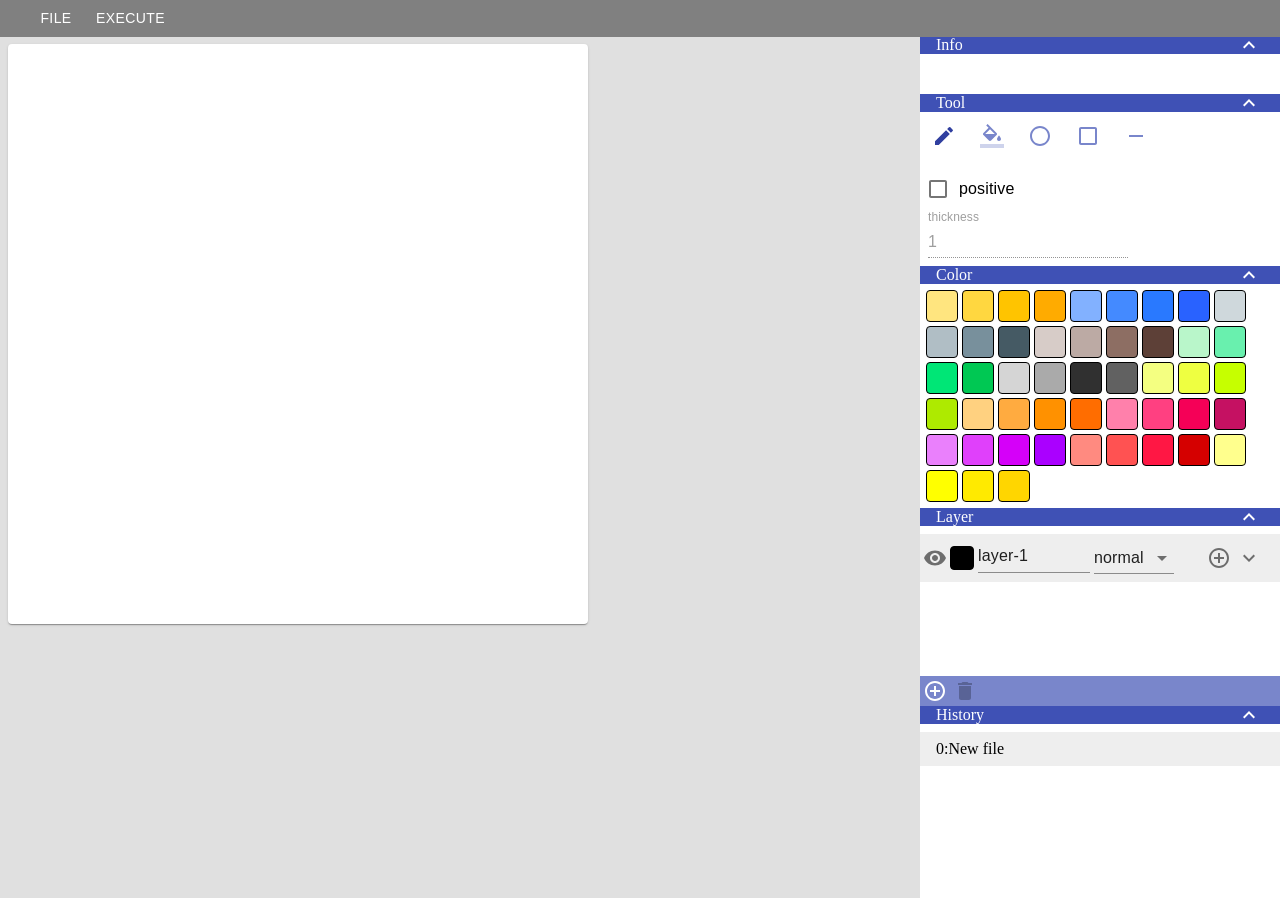
==== static/q/ballen/index.html @ b786504d "deploy ballen" ====
<!DOCTYPE html>
<html>

<head>
  <meta charset="utf-8" />
  <title>Ballen</title>
  <meta name="viewport" content="width=device-width, initial-scale=1">
  <script src="/js/tracking.js"></script>
  <link rel="icon" href="favicon.ico">
  <link rel="stylesheet" href="https://fonts.googleapis.com/icon?family=Material+Icons" />
</head>

<body style="margin: 0; overflow: hidden">
  <div id="contents"></div>

  <script type="text/javascript" src="index.js"></script>
</body>

</html>
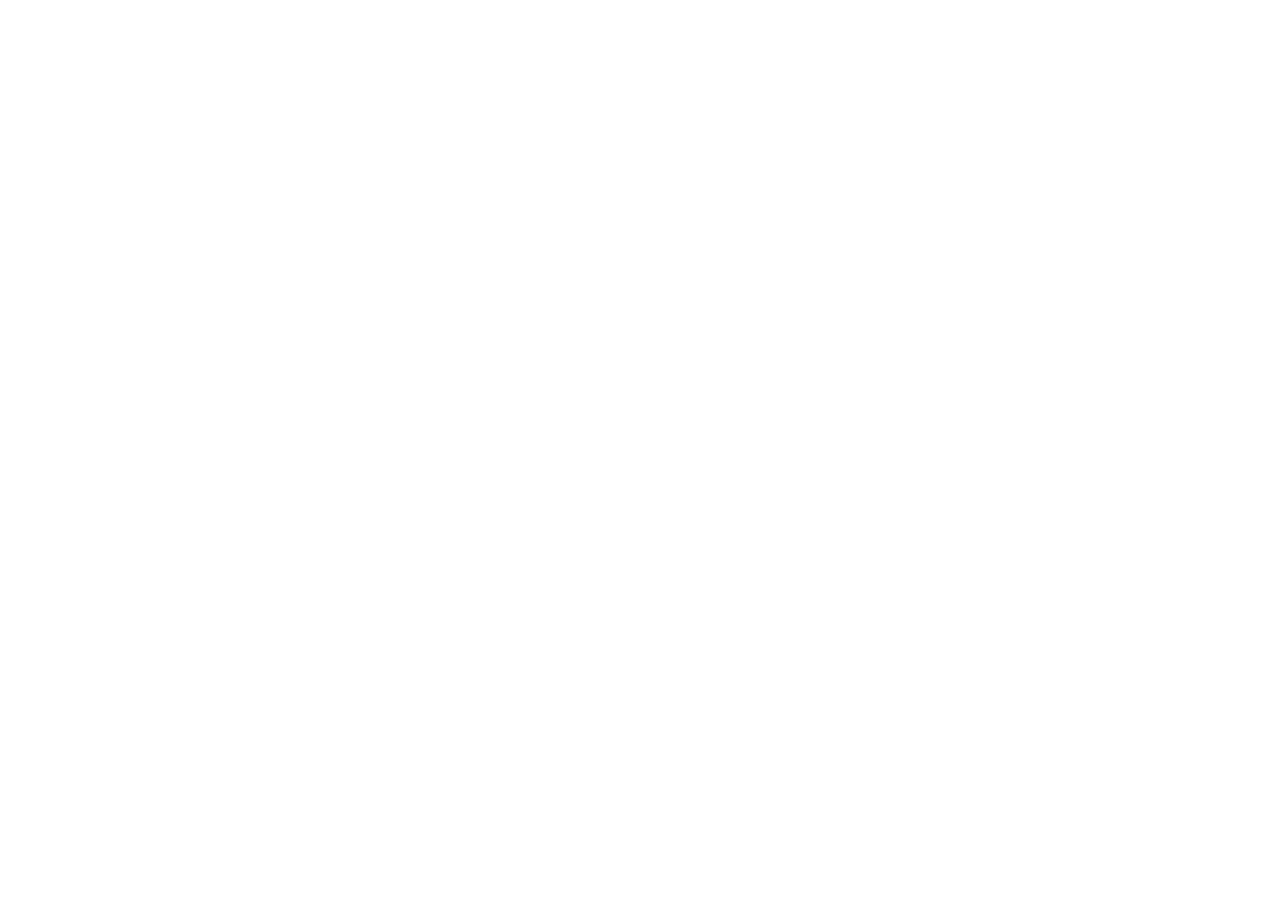
==== commit 1f300cd4: "Deploy ballen@a37d1fff0437e797268d08d19e1ca6280d9ab26e" ====
--- a/static/q/ballen/index.html
+++ b/static/q/ballen/index.html
@@ -12,8 +12,7 @@
 
 <body style="margin: 0; overflow: hidden">
   <div id="contents"></div>
-
-  <script type="text/javascript" src="index.js"></script>
+  <script type="text/javascript" src="index.js?a37d1fff0437e797268d08d19e1ca6280d9ab26e"></script>
 </body>
 
 </html>
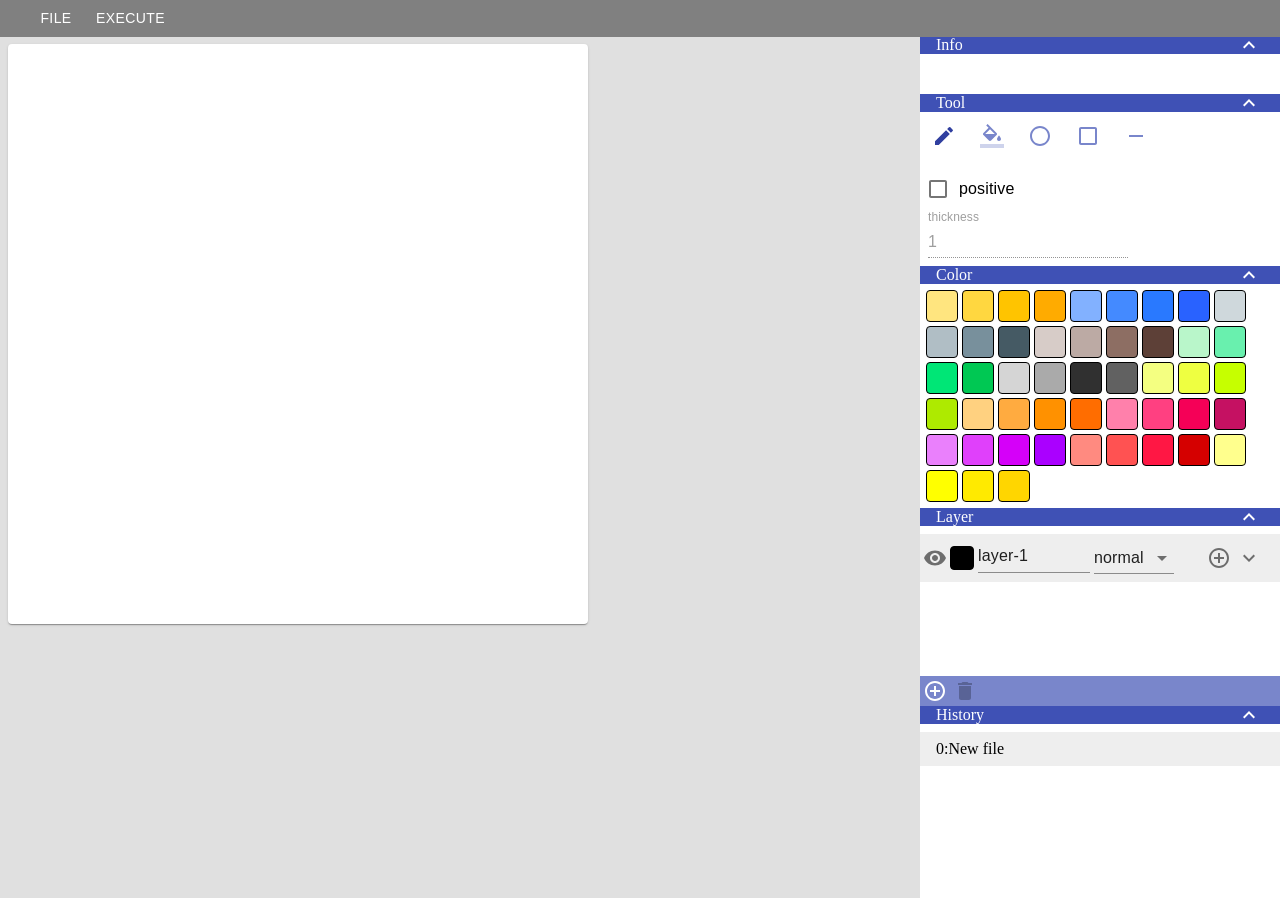
==== commit 9fd1009b: "Deploy ballen@dea78fb14f5718f9e6fdd718562408402fec75cc" ====
--- a/static/q/ballen/index.html
+++ b/static/q/ballen/index.html
@@ -12,7 +12,7 @@
 
 <body style="margin: 0; overflow: hidden">
   <div id="contents"></div>
-  <script type="text/javascript" src="index.js?a37d1fff0437e797268d08d19e1ca6280d9ab26e"></script>
+  <script type="text/javascript" src="index.js?dea78fb14f5718f9e6fdd718562408402fec75cc"></script>
 </body>
 
 </html>
